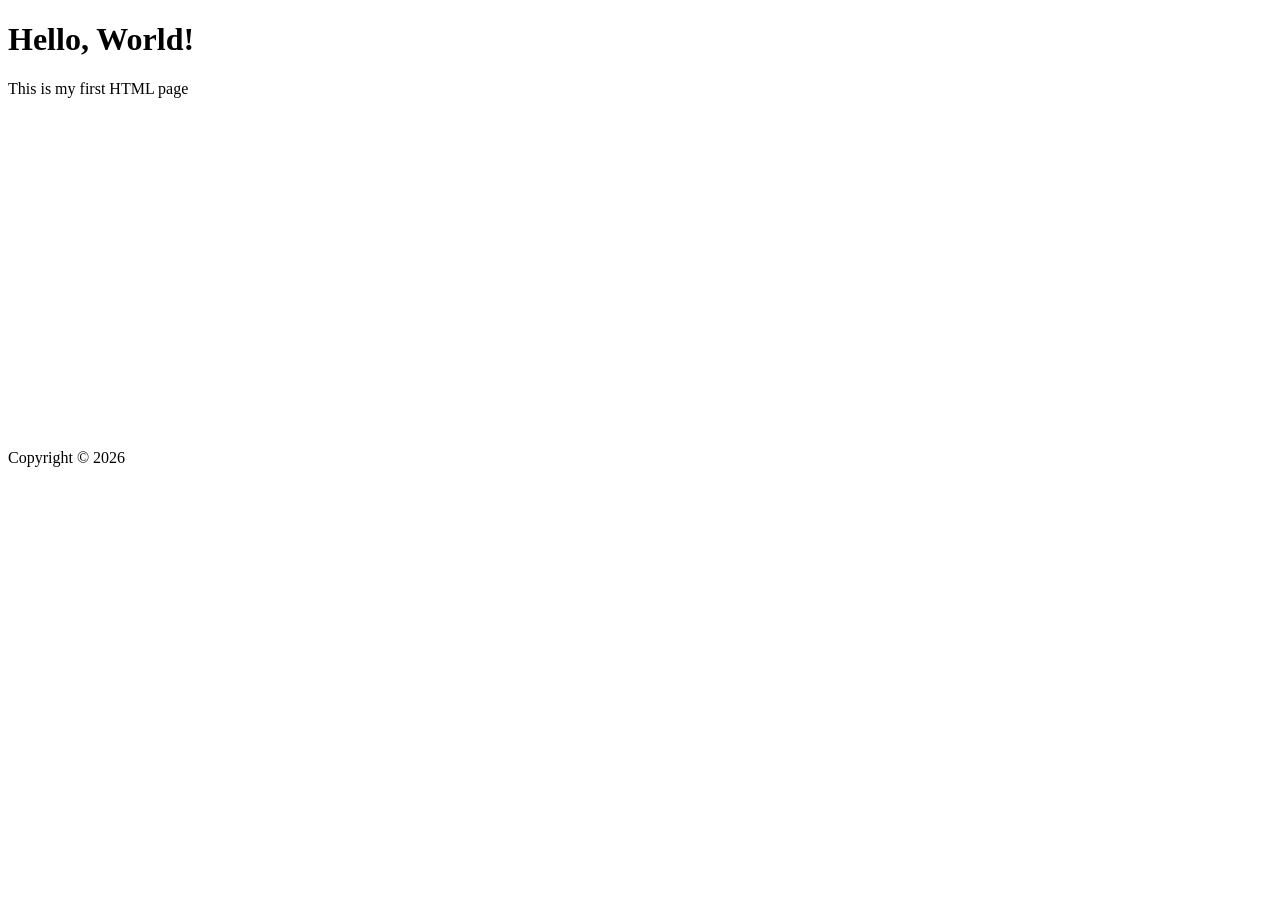
==== day1.html @ 2622a34f "day1" ====
<!DOCTYPE html>
<head>
    <meta charset="UTF-8">
    <meta name="description" content="This is a sample HTML page for Day 1">
    </head>
    <body>
        <h1>Hello, World!</h1>
        <p>This is my first HTML page</p>
        <iframe width="560" height="315" src="https://www.youtube.com/embed/f43q0qi25VU?si=v4gLLMXXdiZoOPms&amp;start=3" title="YouTube video player" frameborder="0" allow="accelerometer; autoplay; clipboard-write; encrypted-media; gyroscope; picture-in-picture; web-share" referrerpolicy="strict-origin-when-cross-origin" allowfullscreen></iframe>
    </body>
<footer>
    <p>Copyright © 2026</p>
</footer>
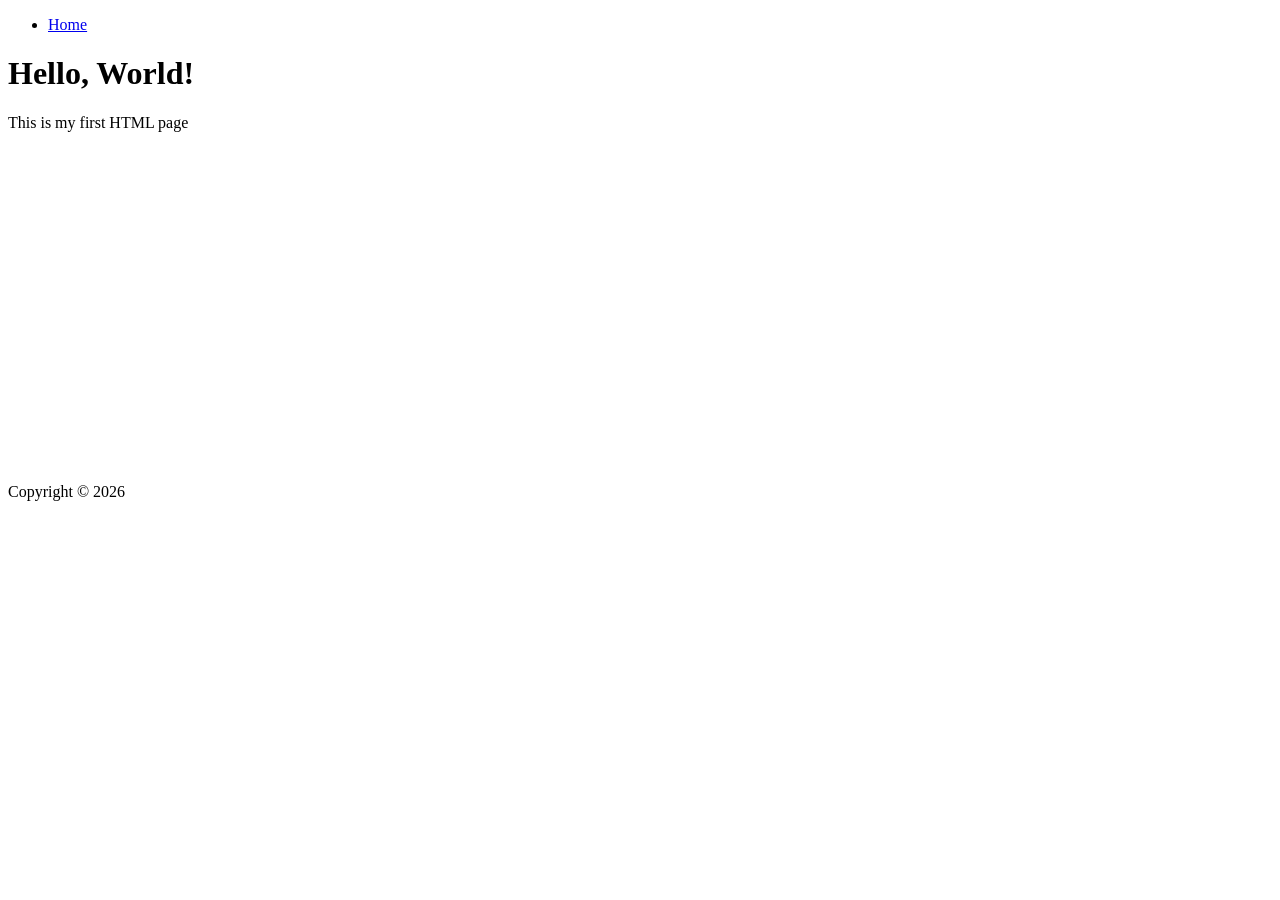
==== commit 86e1e6ae: "assignment" ====
--- a/day1.html
+++ b/day1.html
@@ -4,6 +4,11 @@
     <meta name="description" content="This is a sample HTML page for Day 1">
     </head>
     <body>
+        <nav>
+            <ul>
+                <li><a href="./index.html">Home</a></li>
+            </ul>
+        </nav>
         <h1>Hello, World!</h1>
         <p>This is my first HTML page</p>
         <iframe width="560" height="315" src="https://www.youtube.com/embed/f43q0qi25VU?si=v4gLLMXXdiZoOPms&amp;start=3" title="YouTube video player" frameborder="0" allow="accelerometer; autoplay; clipboard-write; encrypted-media; gyroscope; picture-in-picture; web-share" referrerpolicy="strict-origin-when-cross-origin" allowfullscreen></iframe>
